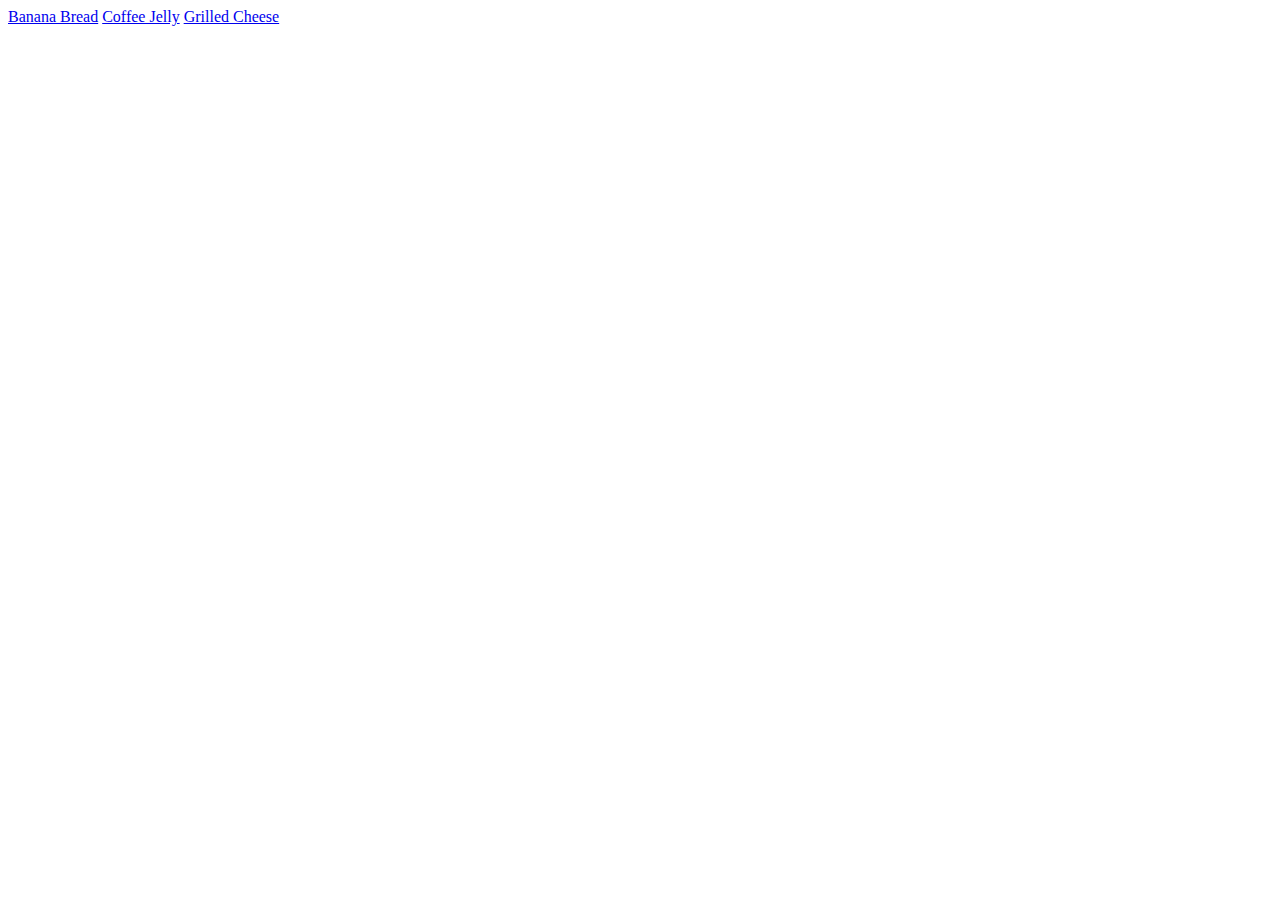
==== index.html @ 07071c1d "added recipes" ====
<!DOCTYPE html>
<html lang="en">
<head>
    <meta charset="UTF-8">
    <meta http-equiv="X-UA-Compatible" content="IE=edge">
    <meta name="viewport" content="width=device-width, initial-scale=1.0">
    <title>Document</title>
</head>
<body>
    <nav>
        <a href="banana-bread.html">Banana Bread</a>
        <a href="coffee-jelly.html">Coffee Jelly</a>
        <a href="grillec-cheese.html">Grilled Cheese</a>
    </nav>
    <header>

    </header>
    <main>
        
    </main>
    <footer>
        
    </footer>
    
</body>
</html>
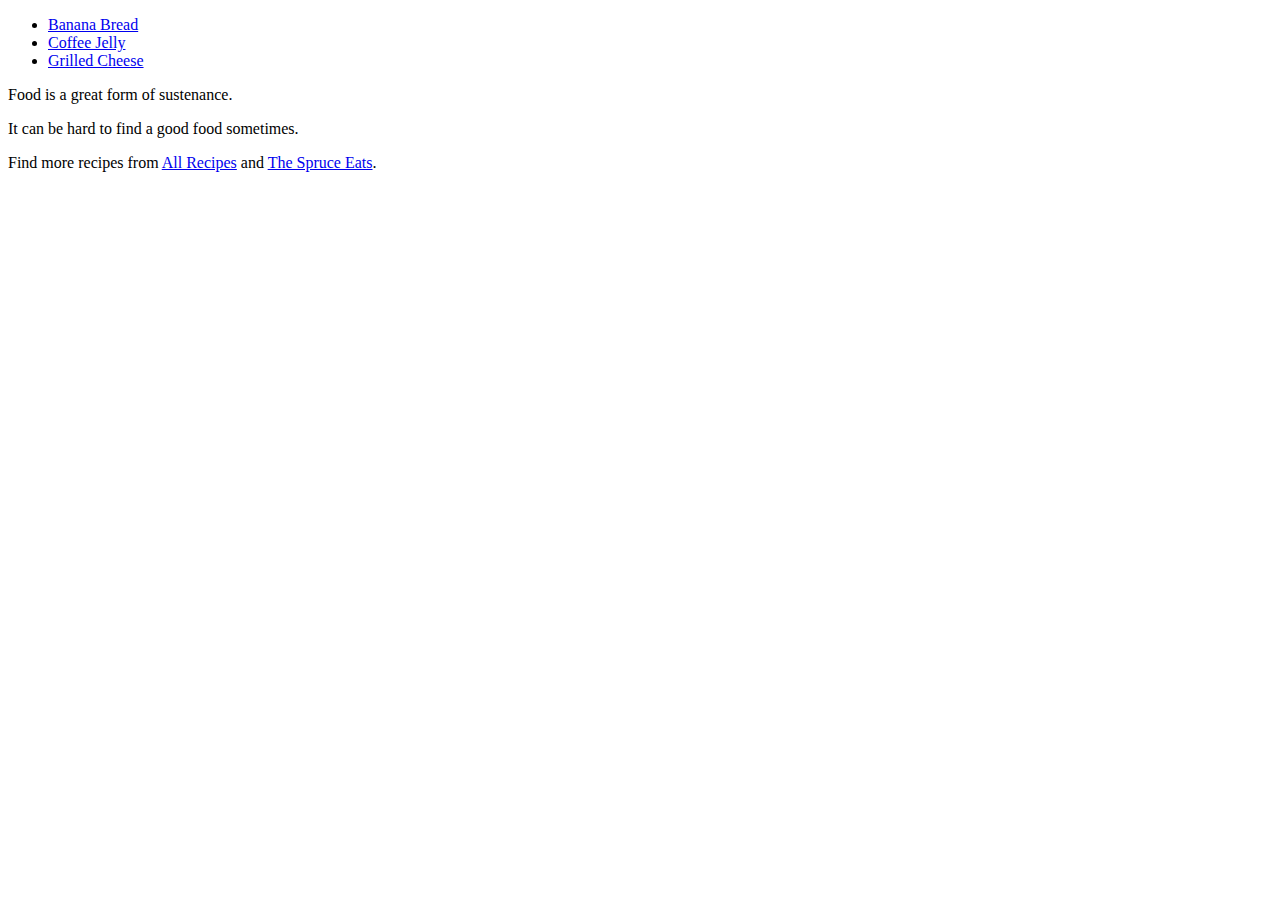
==== commit 0e72d9ad: "changes" ====
--- a/index.html
+++ b/index.html
@@ -4,22 +4,28 @@
     <meta charset="UTF-8">
     <meta http-equiv="X-UA-Compatible" content="IE=edge">
     <meta name="viewport" content="width=device-width, initial-scale=1.0">
-    <title>Document</title>
+    <title>Recipes</title>
+    <link rel="stylesheet" href="css/styles.css">
 </head>
 <body>
     <nav>
-        <a href="banana-bread.html">Banana Bread</a>
-        <a href="coffee-jelly.html">Coffee Jelly</a>
-        <a href="grillec-cheese.html">Grilled Cheese</a>
+        <div class="container">
+            <ul>
+                <li><a href="banana-bread.html">Banana Bread</a></li>
+                <li><a href="coffee-jelly.html">Coffee Jelly</a></li>
+                <li><a href="grilled-cheese.html">Grilled Cheese</a></li>
+            </ul>
+        </div>
     </nav>
     <header>
-
+        <p>Food is a great form of sustenance.</p>
     </header>
     <main>
-        
+        <p>It can be hard to find a good food sometimes.</p>
     </main>
     <footer>
-        
+        Find more recipes from <a href="https://www.allrecipes.com/" rel="noopener noreferrer" target="_blank">All Recipes</a> 
+            and <a href="https://www.thespruceeats.com/" rel="noopener noreferrer" target="_blank">The Spruce Eats</a>.
     </footer>
     
 </body>
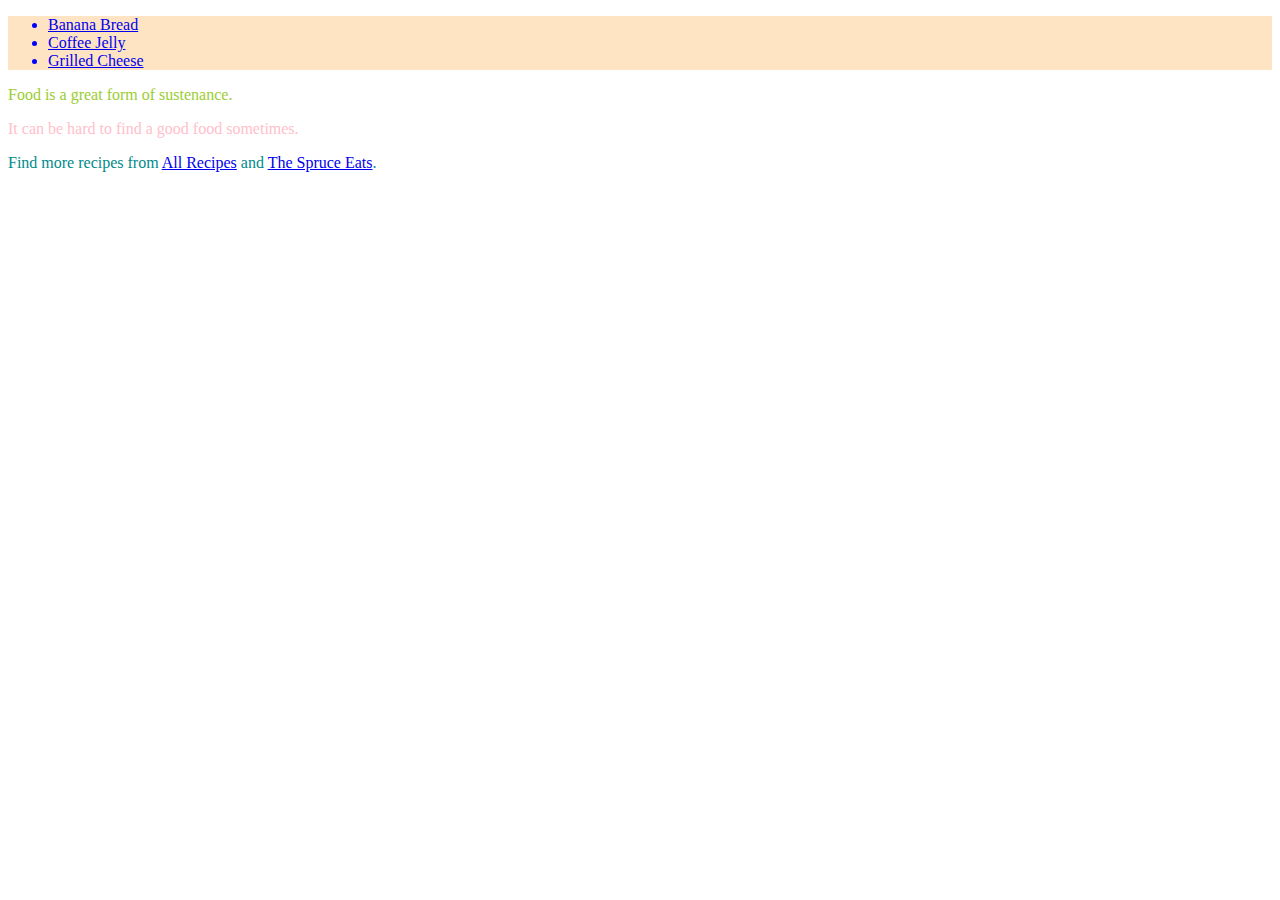
==== commit 569cbcb7: "added basic styles" ====
--- a/index.html
+++ b/index.html
@@ -20,10 +20,10 @@
     <header>
         <p>Food is a great form of sustenance.</p>
     </header>
-    <main>
+    <main id="information">
         <p>It can be hard to find a good food sometimes.</p>
     </main>
-    <footer>
+    <footer id="links">
         Find more recipes from <a href="https://www.allrecipes.com/" rel="noopener noreferrer" target="_blank">All Recipes</a> 
             and <a href="https://www.thespruceeats.com/" rel="noopener noreferrer" target="_blank">The Spruce Eats</a>.
     </footer>
--- a/css/styles.css
+++ b/css/styles.css
@@ -0,0 +1,49 @@
+.container{
+    color: blue;
+}
+
+.ingredients{
+    color:orange;
+}
+
+.directions{
+    color:cornflowerblue
+}
+
+#information{
+    color:pink
+}
+
+#links{
+    color:darkcyan
+}
+
+nav{
+    background-color:bisque
+}
+
+header{
+    color:yellowgreen;
+}
+
+main{
+    color:green
+}
+
+footer{
+    color:gray
+}
+
+h1{
+    color:rgb(40, 25, 252);
+}
+
+h2{
+    color:blueviolet;
+}
+
+h3{
+    color:brown
+}
+
+
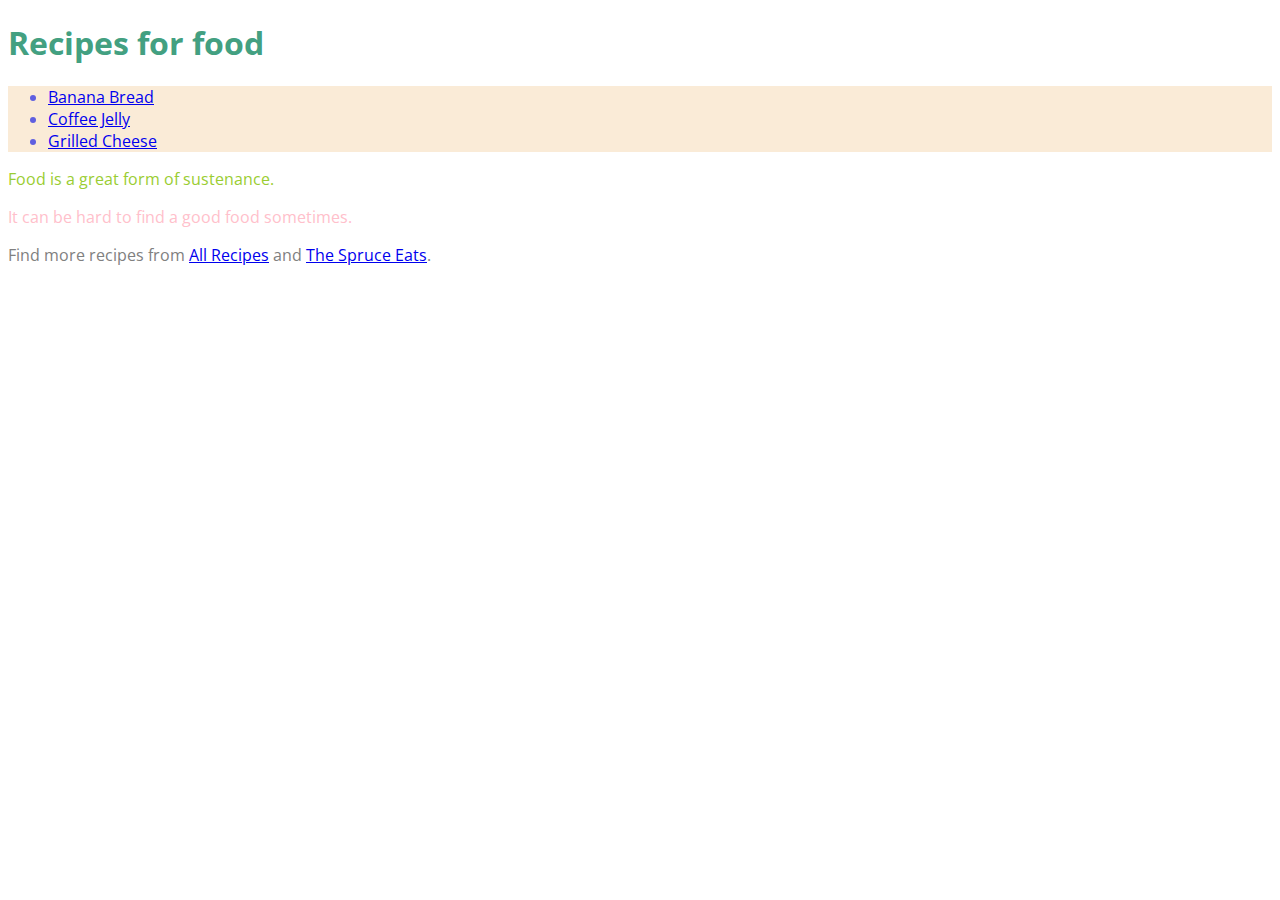
==== commit 4d8c3de8: "additions" ====
--- a/index.html
+++ b/index.html
@@ -8,6 +8,7 @@
     <link rel="stylesheet" href="css/styles.css">
 </head>
 <body>
+    <h1 id="title">Recipes for food</h1>
     <nav>
         <div class="container">
             <ul>
@@ -23,7 +24,7 @@
     <main id="information">
         <p>It can be hard to find a good food sometimes.</p>
     </main>
-    <footer id="links">
+    <footer>
         Find more recipes from <a href="https://www.allrecipes.com/" rel="noopener noreferrer" target="_blank">All Recipes</a> 
             and <a href="https://www.thespruceeats.com/" rel="noopener noreferrer" target="_blank">The Spruce Eats</a>.
     </footer>
--- a/css/styles.css
+++ b/css/styles.css
@@ -1,5 +1,12 @@
+@import url('https://fonts.googleapis.com/css2?family=Open+Sans:wght@400;700&display=swap');
+
+*{
+    font-family: "Open Sans", sans-serif
+}
+
 .container{
-    color: blue;
+    color: rgb(95, 95, 224);
+    background-color:antiquewhite
 }
 
 .ingredients{
@@ -10,13 +17,27 @@
     color:cornflowerblue
 }
 
+#title{
+    color:rgb(67, 160, 129)
+}
+
 #information{
     color:pink
 }
 
-#links{
+#nutrition{
     color:darkcyan
 }
+
+img{
+    height: 300px;
+    width: auto
+}
+
+a link{ color: red; }
+a visited{ color: purple; }
+a active{ color: black; }
+a hover{ color: green; }
 
 nav{
     background-color:bisque
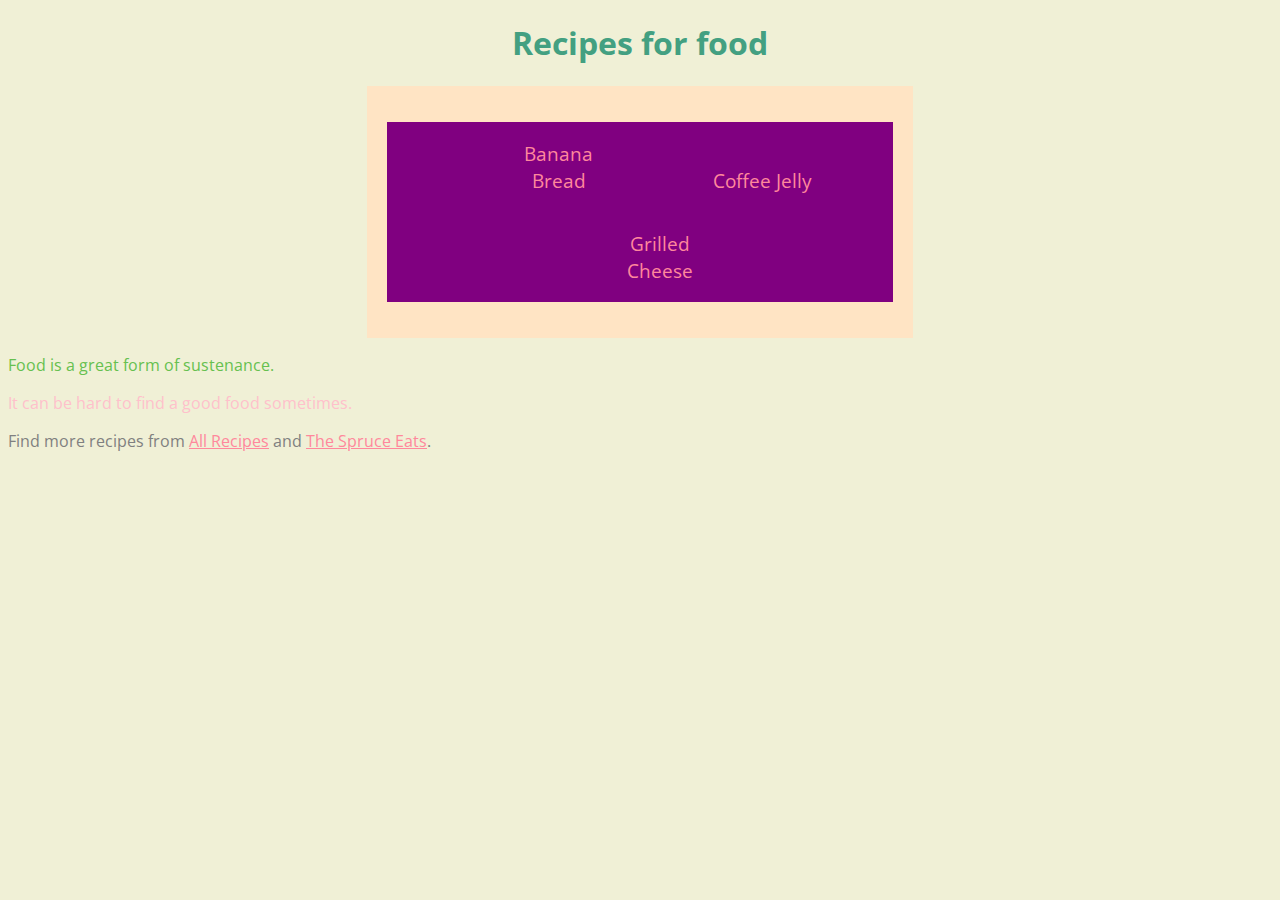
==== commit 531a71ba: "styles" ====
--- a/index.html
+++ b/index.html
@@ -12,9 +12,9 @@
     <nav>
         <div class="container">
             <ul>
-                <li><a href="banana-bread.html">Banana Bread</a></li>
-                <li><a href="coffee-jelly.html">Coffee Jelly</a></li>
-                <li><a href="grilled-cheese.html">Grilled Cheese</a></li>
+                <li class="link"><a class="recipe" href="banana-bread.html">Banana Bread</a></li>
+                <li class="link"><a class="recipe" href="coffee-jelly.html">Coffee Jelly</a></li>
+                <li class="link"><a class="recipe" href="grilled-cheese.html">Grilled Cheese</a></li>
             </ul>
         </div>
     </nav>
--- a/css/styles.css
+++ b/css/styles.css
@@ -1,50 +1,75 @@
 @import url('https://fonts.googleapis.com/css2?family=Open+Sans:wght@400;700&display=swap');
 
-*{
-    font-family: "Open Sans", sans-serif
+body {
+    background-color: rgb(240, 240, 214);
+    font-family: "Open Sans", sans-serif;
 }
 
 .container{
-    color: rgb(95, 95, 224);
-    background-color:antiquewhite
+    color: rgb(125, 125, 238);
+    background-color: purple;
 }
 
 .ingredients{
-    color:orange;
+    color:rgb(100, 78, 36);
+    background-color:rgb(255, 217, 147);
 }
 
 .directions{
-    color:cornflowerblue
+    color:rgb(33, 57, 102);
+    background-color: rgb(200, 200, 248);
 }
 
 #title{
-    color:rgb(67, 160, 129)
+    color:rgb(67, 160, 129);
+    text-align: center;
 }
 
 #information{
-    color:pink
+    color:pink;
 }
 
 #nutrition{
-    color:darkcyan
+    color:darkcyan;
 }
 
 img{
     height: 300px;
-    width: auto
+    width: auto;
 }
 
-a link{ color: red; }
-a visited{ color: purple; }
-a active{ color: black; }
-a hover{ color: green; }
+a:link{color: rgb(255, 136, 156); }
+a:visited{color: rgb(71, 187, 106); }
+a:hover{color: rgb(25, 124, 55); }
+a:active{color: rgb(190, 76, 76); }
+a:focus{color: rgb(88, 88, 158); }
 
 nav{
-    background-color:bisque
+    background-color:bisque;
+    padding: 20px;
+    width: 40%;
+    margin: 0 auto;
+    list-style: none;
+    text-align: center;
+}
+
+.link{
+    margin: 10px;
+    padding: 8px 40px;
+    max-width: 100px;
+    font-size: 1.2em;
+    display: inline-block;
+}
+
+.recipe{
+    text-decoration: none;
+    display: block;
+    height: inherit;
+    width: inherit;
 }
 
 header{
-    color:yellowgreen;
+    color:rgb(102, 192, 79);
 }
 
 main{
@@ -56,7 +81,7 @@
 }
 
 h1{
-    color:rgb(40, 25, 252);
+    color:rgb(100, 27, 27);
 }
 
 h2{
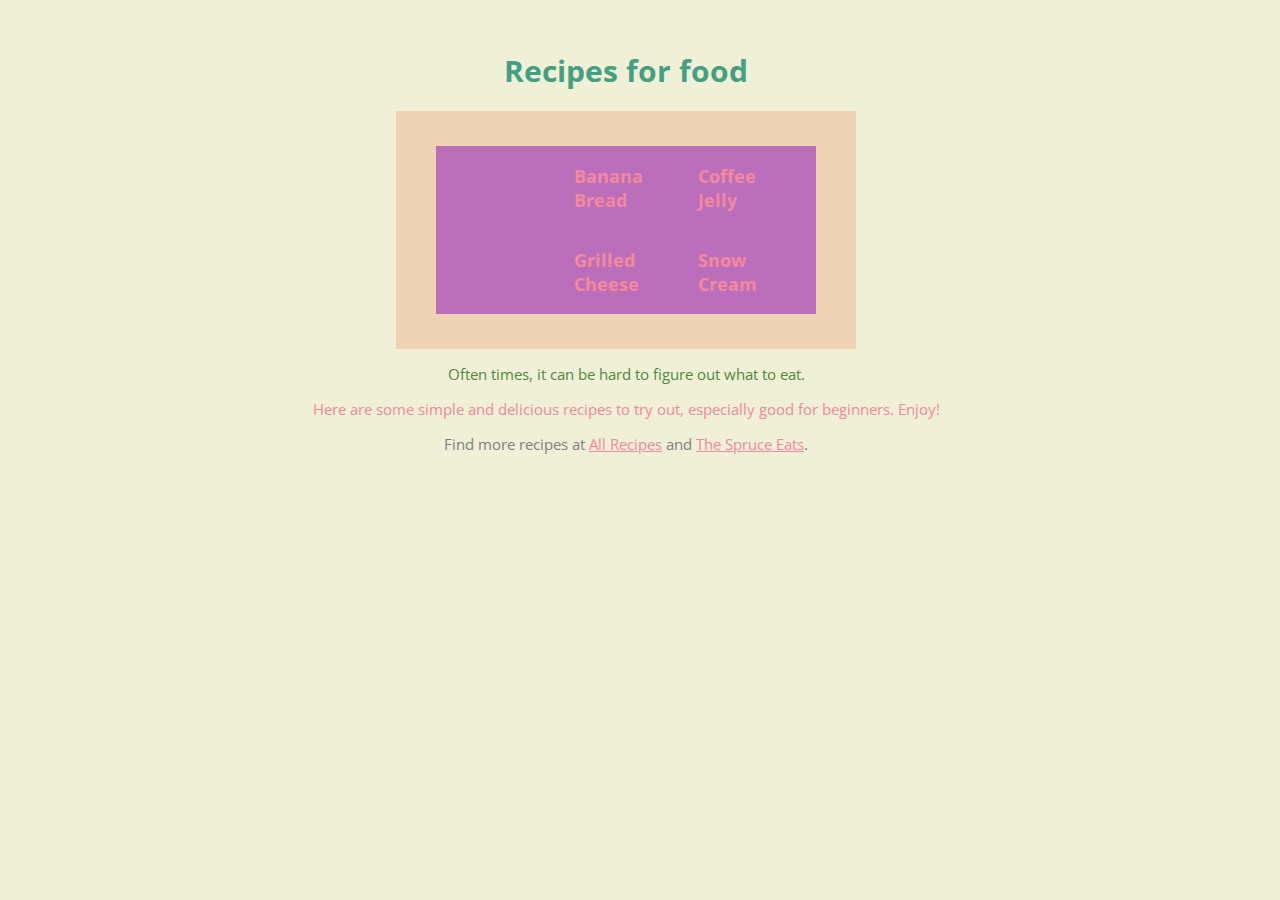
==== commit 275bcaff: "assignment" ====
--- a/index.html
+++ b/index.html
@@ -12,22 +12,25 @@
     <nav>
         <div class="container">
             <ul>
-                <li class="link"><a class="recipe" href="banana-bread.html">Banana Bread</a></li>
-                <li class="link"><a class="recipe" href="coffee-jelly.html">Coffee Jelly</a></li>
-                <li class="link"><a class="recipe" href="grilled-cheese.html">Grilled Cheese</a></li>
+                <li class="link"><a class="recipe bold-text" href="banana-bread.html">Banana Bread</a></li>
+                <li class="link"><a class="recipe bold-text" href="coffee-jelly.html">Coffee Jelly</a></li>
+                <li class="link"><a class="recipe bold-text" href="grilled-cheese.html">Grilled Cheese</a></li>
+                <li class="link"><a class="recipe bold-text" href="https://www.allrecipes.com/recipe/241677/snow-cream/">Snow Cream</a></li>
             </ul>
         </div>
     </nav>
-    <header>
-        <p>Food is a great form of sustenance.</p>
-    </header>
-    <main id="information">
-        <p>It can be hard to find a good food sometimes.</p>
-    </main>
-    <footer>
-        Find more recipes from <a href="https://www.allrecipes.com/" rel="noopener noreferrer" target="_blank">All Recipes</a> 
-            and <a href="https://www.thespruceeats.com/" rel="noopener noreferrer" target="_blank">The Spruce Eats</a>.
-    </footer>
+    <div class= "info">
+        <header>
+            <p>Often times, it can be hard to figure out what to eat.</p>
+        </header>
+        <main id="information">
+            <p>Here are some simple and delicious recipes to try out, especially good for beginners. Enjoy!</p>
+        </main>
+        <footer>
+            Find more recipes at <a href="https://www.allrecipes.com/" rel="noopener noreferrer" target="_blank">All Recipes</a> 
+                and <a href="https://www.thespruceeats.com/" rel="noopener noreferrer" target="_blank">The Spruce Eats</a>.
+        </footer>
+    </div>
     
 </body>
 </html>--- a/css/styles.css
+++ b/css/styles.css
@@ -1,23 +1,35 @@
 @import url('https://fonts.googleapis.com/css2?family=Open+Sans:wght@400;700&display=swap');
 
-body {
+html{ box-sizing: border-box; }
+*, *:before, *:after { box-sizing: inherit; }
+
+body{
     background-color: rgb(240, 240, 214);
     font-family: "Open Sans", sans-serif;
+    font-size: 15px;
+    width: 90%;
+    margin: 50px;
 }
+
+.bold-text {font-weight: bold;}
 
 .container{
     color: rgb(125, 125, 238);
-    background-color: purple;
+    background-color: rgb(187, 111, 187);
+}
+
+.info{
+    text-align: center;
 }
 
 .ingredients{
     color:rgb(100, 78, 36);
-    background-color:rgb(255, 217, 147);
+    background-color:rgb(252, 209, 209);
 }
 
 .directions{
     color:rgb(33, 57, 102);
-    background-color: rgb(200, 200, 248);
+    background-color: rgb(225, 225, 252);
 }
 
 #title{
@@ -26,7 +38,7 @@
 }
 
 #information{
-    color:pink;
+    color:rgb(240, 137, 154);
 }
 
 #nutrition{
@@ -38,17 +50,18 @@
     width: auto;
 }
 
-a:link{color: rgb(255, 136, 156); }
+a:link{color: rgb(243, 137, 155); }
 a:visited{color: rgb(71, 187, 106); }
 a:hover{color: rgb(25, 124, 55); }
 a:active{color: rgb(190, 76, 76); }
 a:focus{color: rgb(88, 88, 158); }
 
 nav{
-    background-color:bisque;
-    padding: 20px;
+    background-color:rgb(238, 212, 181);
+    padding: 20px 40px;
     width: 40%;
     margin: 0 auto;
+    border: 20px;
     list-style: none;
     text-align: center;
 }
@@ -69,7 +82,7 @@
 }
 
 header{
-    color:rgb(102, 192, 79);
+    color:rgb(81, 136, 67);
 }
 
 main{
@@ -85,7 +98,7 @@
 }
 
 h2{
-    color:blueviolet;
+    color:rgb(80, 30, 128);
 }
 
 h3{
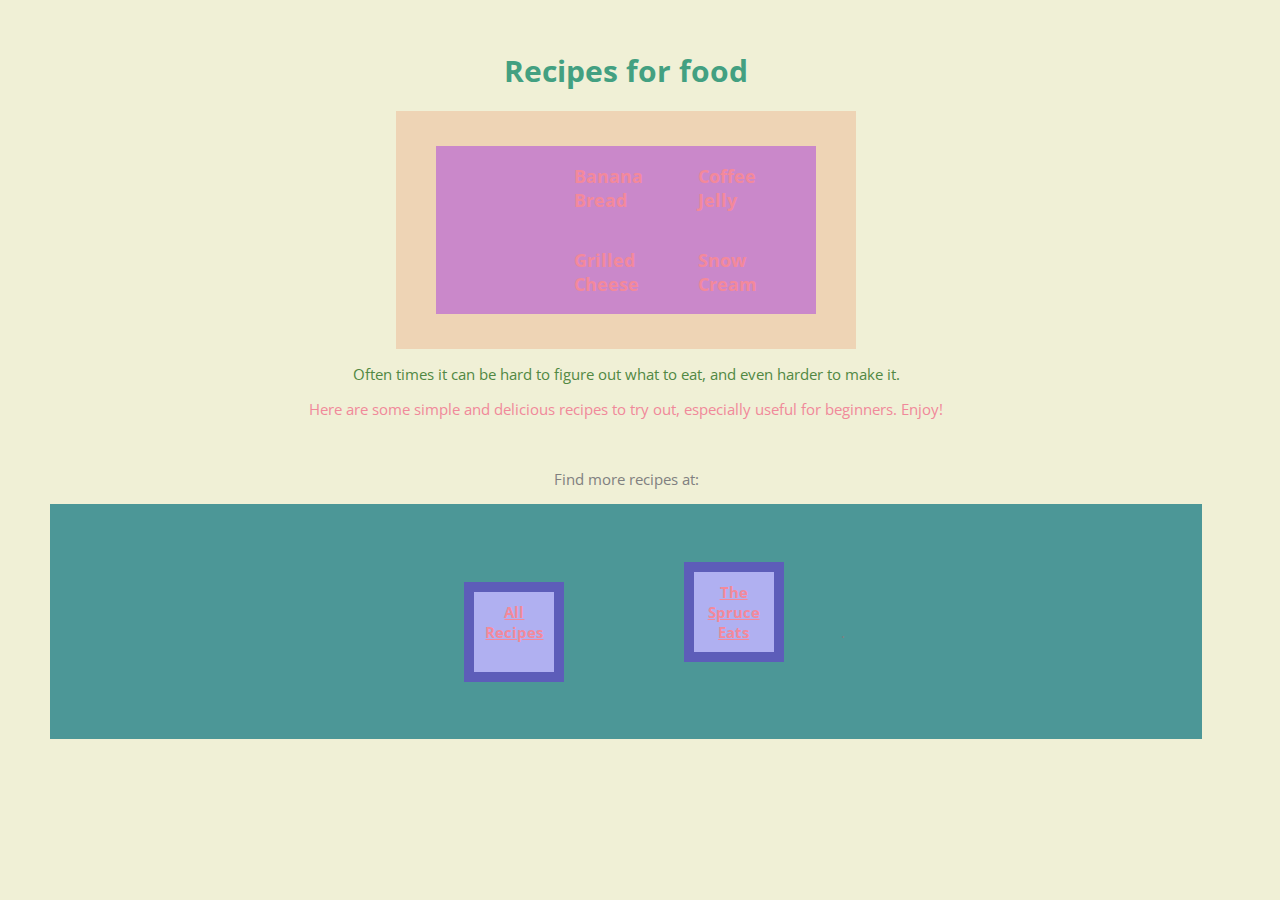
==== commit 51b44e69: "assignment final" ====
--- a/index.html
+++ b/index.html
@@ -19,18 +19,20 @@
             </ul>
         </div>
     </nav>
-    <div class= "info">
-        <header>
-            <p>Often times, it can be hard to figure out what to eat.</p>
-        </header>
-        <main id="information">
-            <p>Here are some simple and delicious recipes to try out, especially good for beginners. Enjoy!</p>
-        </main>
-        <footer>
-            Find more recipes at <a href="https://www.allrecipes.com/" rel="noopener noreferrer" target="_blank">All Recipes</a> 
-                and <a href="https://www.thespruceeats.com/" rel="noopener noreferrer" target="_blank">The Spruce Eats</a>.
-        </footer>
-    </div>
+    <header class="info">
+        <p>Often times it can be hard to figure out what to eat, and even harder to make it.</p>
+    </header>
+    <main class="info" id="information">
+        <p>Here are some simple and delicious recipes to try out, especially useful for beginners. Enjoy!</p>
+    </main>
+    <br>
+    <footer class="info">
+        <p>Find more recipes at:</p>
+        <div class="boxes">
+            <a class="box bold-text" href="https://www.allrecipes.com/" rel="noopener noreferrer" target="_blank">All Recipes</a> 
+            <a class="box bold-text" href="https://www.thespruceeats.com/" rel="noopener noreferrer" target="_blank">The Spruce Eats</a>.
+        </div>
+    </footer>
     
 </body>
 </html>--- a/css/styles.css
+++ b/css/styles.css
@@ -14,8 +14,8 @@
 .bold-text {font-weight: bold;}
 
 .container{
-    color: rgb(125, 125, 238);
-    background-color: rgb(187, 111, 187);
+    color: rgb(145, 145, 238);
+    background-color: rgb(202, 136, 202);
 }
 
 .info{
@@ -51,7 +51,7 @@
 }
 
 a:link{color: rgb(243, 137, 155); }
-a:visited{color: rgb(71, 187, 106); }
+a:visited{color: rgb(50, 148, 80); }
 a:hover{color: rgb(25, 124, 55); }
 a:active{color: rgb(190, 76, 76); }
 a:focus{color: rgb(88, 88, 158); }
@@ -105,4 +105,18 @@
     color:brown
 }
 
+.boxes{
+    background-color:rgb(76, 151, 151);
+}
 
+.box{
+  display: inline-block;
+  height: 100px;
+  width: 100px;
+  background-color: rgb(176, 176, 241);
+  color: black;
+  border: 10px solid rgb(93, 93, 185);
+  padding: 10px;
+  margin: 5%;
+}
+
